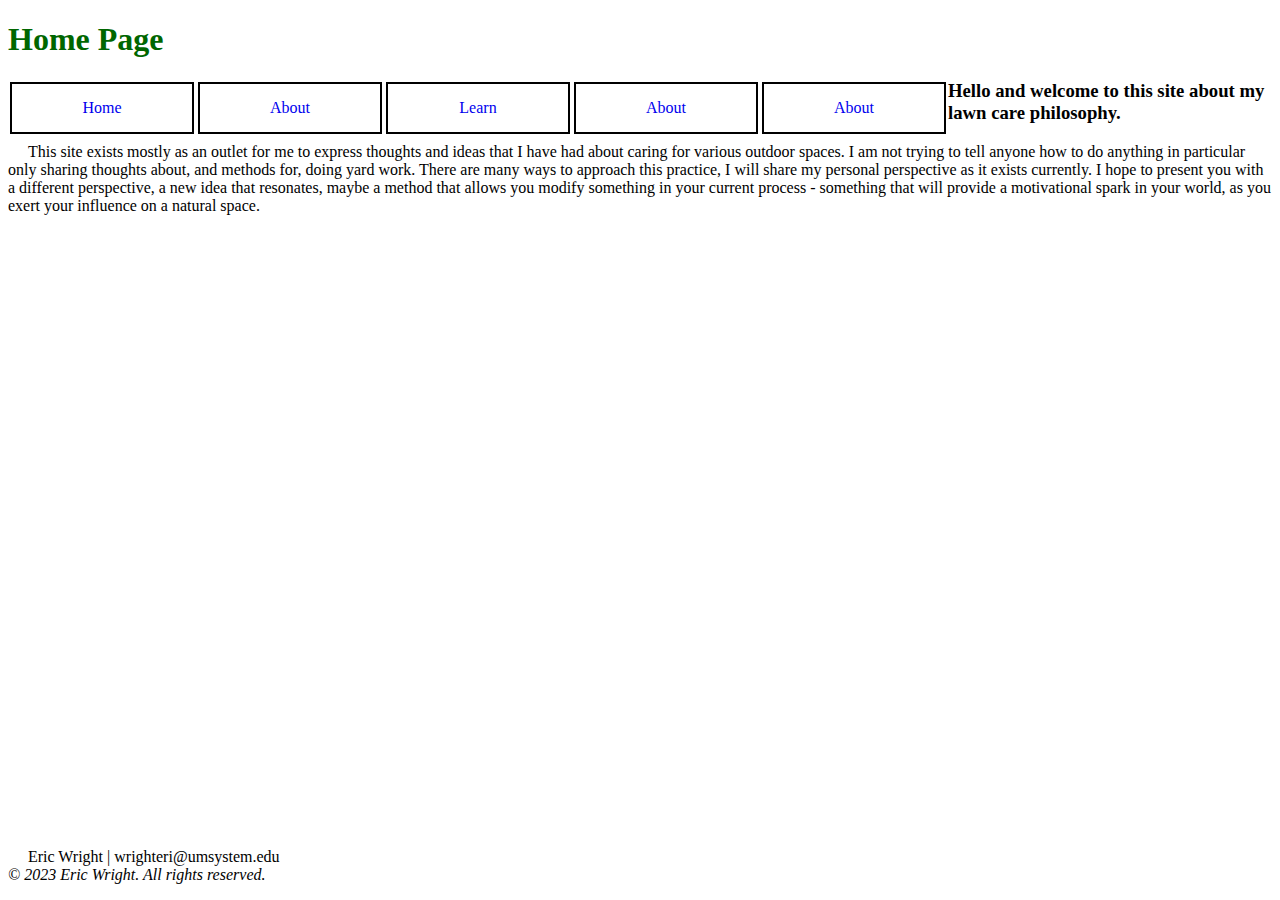
==== islt_7310/index.html @ 09ee2e15 "Add files via upload" ====
<!--
*****************************************************************************

Title:  Home Page
Use:  Site home page - index.html
Author:  Eric Wright
School/Term:  University of Missouri, Summer 2023
Developed: June 16, 2023

******************************************************************************
-->
<!DOCTYPE html>
<html lang="en-US">
<head>
    <link rel="stylesheet" href="style.css">
    <link rel="stylesheet" href="nav.css">             
    <meta charset="utf-8">
    <title>Home Page</title>
</head>
<body>
    <header>
        <h1>Home Page</h1>
    </header>
    <nav>
        <ul>
            <li><a href="index.html">Home</a></li>
            <li><a href="about.html">About</a></li>
            <li><a href="learn.html">Learn</a>
                <ul>
                    <li><a href="#Link1.html">Link 1</a></li>
                    <li><a href="#Link2.html">Link 2</a></li>
                    <li><a href="#Link3.html">Link 3</a></li>
                </ul>
            </li>
            <li><a href="references.html">About</a></li>
            <li><a href="#contact.html">About</a></li>
        </ul>
    </nav>
    <main>
        <h3>Hello and welcome to this site about my lawn care philosophy.</h3>
        <p>
            This site exists mostly as an outlet for me to express thoughts and ideas that I have had about caring for various outdoor spaces. I am not trying to tell anyone how to do anything in particular only sharing thoughts about, and methods for, doing yard work. There are many ways to approach this practice, I will share my personal perspective as it exists currently. I hope to present you with a different perspective, a new idea that resonates, maybe a method that allows you modify something in your current process - something that will provide a motivational spark in your world, as you exert your influence on a natural space.
        </p>
    </main>
    <footer id="footer">
        <p>
            Eric Wright | wrighteri@umsystem.edu
            <br>
            <em>&copy; 2023 Eric Wright. All rights reserved.</em>
        </p>
    </footer>
</body>
</html>
---- islt_7310/style.css ----
h1{color: #006600;}
div + p::first-letter{
    font-size: 150%;
    font-weight: bold;
    color: #006600;
}
p{
    text-indent: 20px;
}
div {
    border:none;  
    padding: 20px;
    margin-left: 15px;
  }
  #footer {
    position: absolute;
    bottom: 0;
    width: 100%;
   }
---- islt_7310/nav.css ----
nav {
    top: 0px;   
}
nav ul {
    list-style-type: none;
    margin: 0;
    padding: 0;
}
nav>ul li{
    position: relative;
    margin-top: 0;
    text-align: center;
    float: left;
}
nav a {
    text-decoration: none;
    display: inline-block;
    border: 2px solid black; 
    padding: 15px 15px 15px 15px;
    width: 150px; /*this is important to set so our drop-down doesn't go across the page*/
    margin: 2px;
}
nav ul>li ul {
    position: absolute;
    top: 100%;
    display: none;
}
nav ul ul li {
    float:none;
}
/*special hover to display the drop-down*/
nav>ul>li:hover>ul{
    display: block;
}
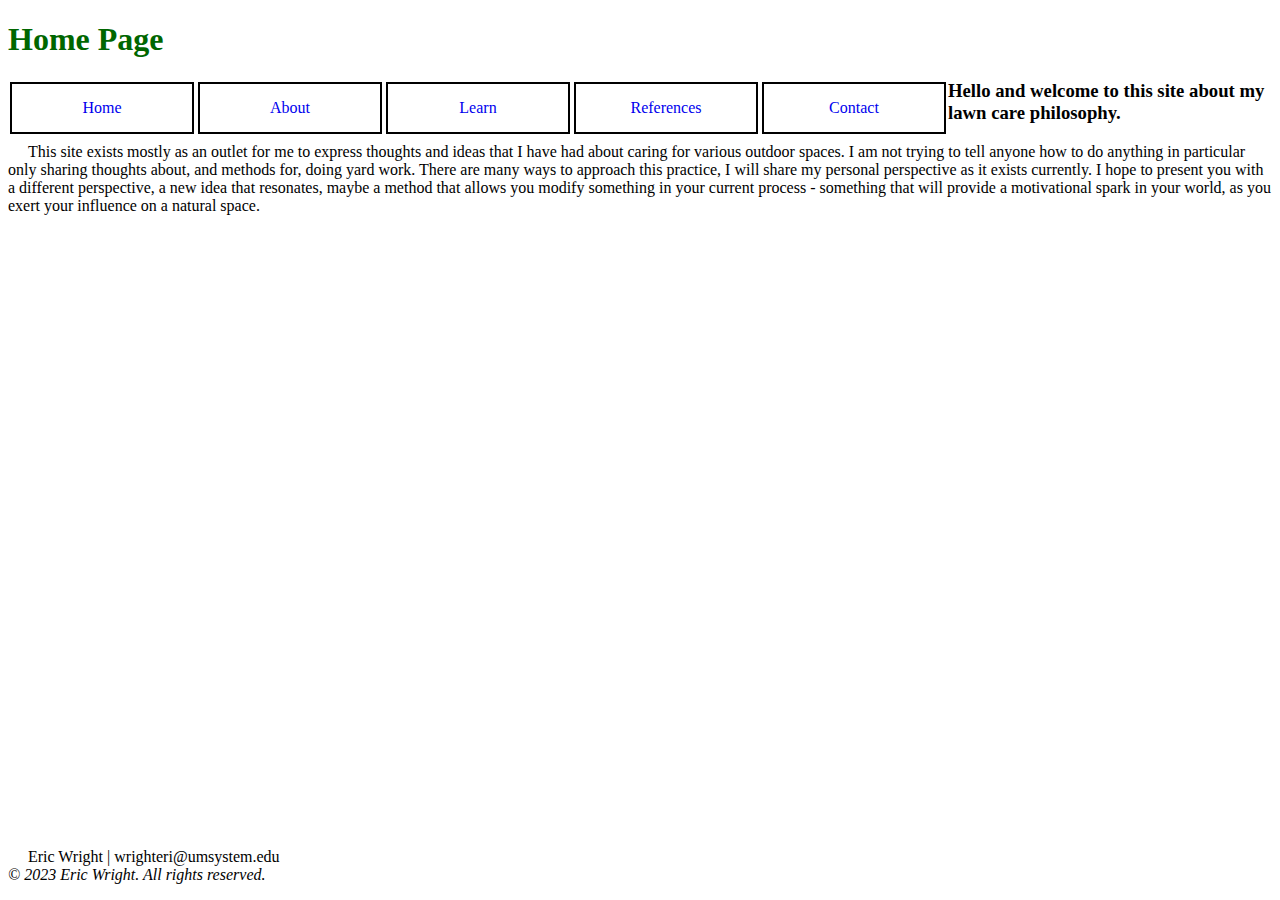
==== commit fb64023f: "Add files via upload" ====
--- a/islt_7310/index.html
+++ b/islt_7310/index.html
@@ -32,8 +32,8 @@
                     <li><a href="#Link3.html">Link 3</a></li>
                 </ul>
             </li>
-            <li><a href="references.html">About</a></li>
-            <li><a href="#contact.html">About</a></li>
+            <li><a href="references.html">References</a></li>
+            <li><a href="#contact.html">Contact</a></li>
         </ul>
     </nav>
     <main>
--- a/islt_7310/nav.css
+++ b/islt_7310/nav.css
@@ -1,5 +1,6 @@
 nav {
-    top: 0px;   
+    top: 0px;
+    width: 100%;   
 }
 nav ul {
     list-style-type: none;
@@ -32,3 +33,12 @@
 nav>ul>li:hover>ul{
     display: block;
 }
+nav a:link{
+    background-color: white;
+}
+nav a:hover, nav a:focus {
+    background-color: rgb(193, 224, 196);
+}
+nav a:active{
+    background-color: rgb(105, 238, 120);
+}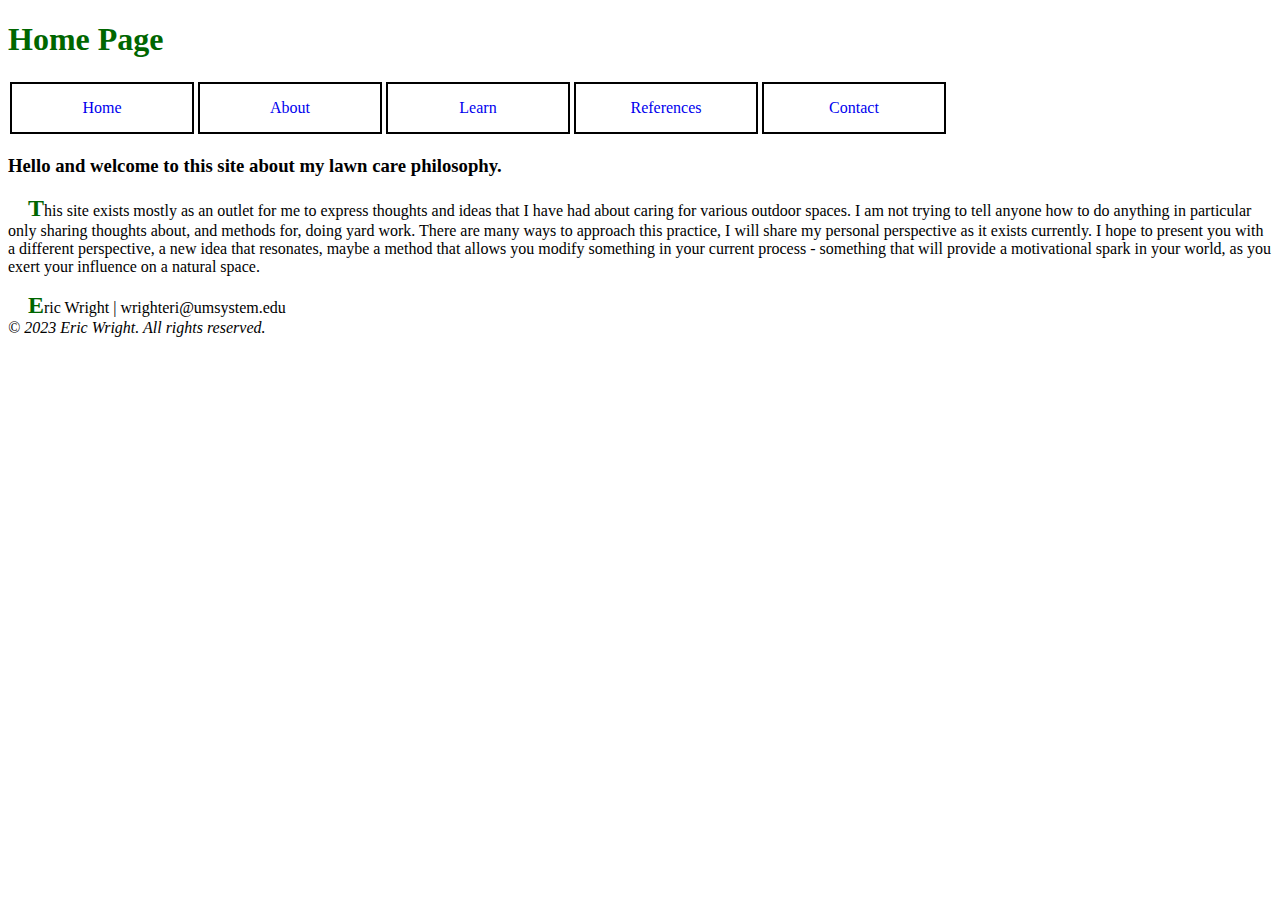
==== commit 0bc3612f: "Add files via upload" ====
--- a/islt_7310/index.html
+++ b/islt_7310/index.html
@@ -22,19 +22,21 @@
         <h1>Home Page</h1>
     </header>
     <nav>
-        <ul>
-            <li><a href="index.html">Home</a></li>
-            <li><a href="about.html">About</a></li>
-            <li><a href="learn.html">Learn</a>
-                <ul>
-                    <li><a href="#Link1.html">Link 1</a></li>
-                    <li><a href="#Link2.html">Link 2</a></li>
-                    <li><a href="#Link3.html">Link 3</a></li>
-                </ul>
-            </li>
-            <li><a href="references.html">References</a></li>
-            <li><a href="#contact.html">Contact</a></li>
-        </ul>
+        <table style="width:100%">
+            <ul>
+                <li><a href="index.html">Home</a></li>
+                <li><a href="about.html">About</a></li>
+                <li><a href="learn.html">Learn</a>
+                    <ul>
+                        <li><a href="#Link1.html">Link 1</a></li>
+                        <li><a href="#Link2.html">Link 2</a></li>
+                        <li><a href="#Link3.html">Link 3</a></li>
+                    </ul>
+                </li>
+                <li><a href="references.html">References</a></li>
+                <li><a href="#contact.html">Contact</a></li>
+            </ul>
+        </table>
     </nav>
     <main>
         <h3>Hello and welcome to this site about my lawn care philosophy.</h3>
--- a/islt_7310/style.css
+++ b/islt_7310/style.css
@@ -1,5 +1,5 @@
 h1{color: #006600;}
-div + p::first-letter{
+p:first-of-type::first-letter{
     font-size: 150%;
     font-weight: bold;
     color: #006600;
@@ -9,11 +9,8 @@
 }
 div {
     border:none;  
-    padding: 20px;
-    margin-left: 15px;
   }
   #footer {
-    position: absolute;
     bottom: 0;
     width: 100%;
-   }+   }
--- a/islt_7310/nav.css
+++ b/islt_7310/nav.css
@@ -1,6 +1,6 @@
 nav {
     top: 0px;
-    width: 100%;   
+    width: 100%;  
 }
 nav ul {
     list-style-type: none;
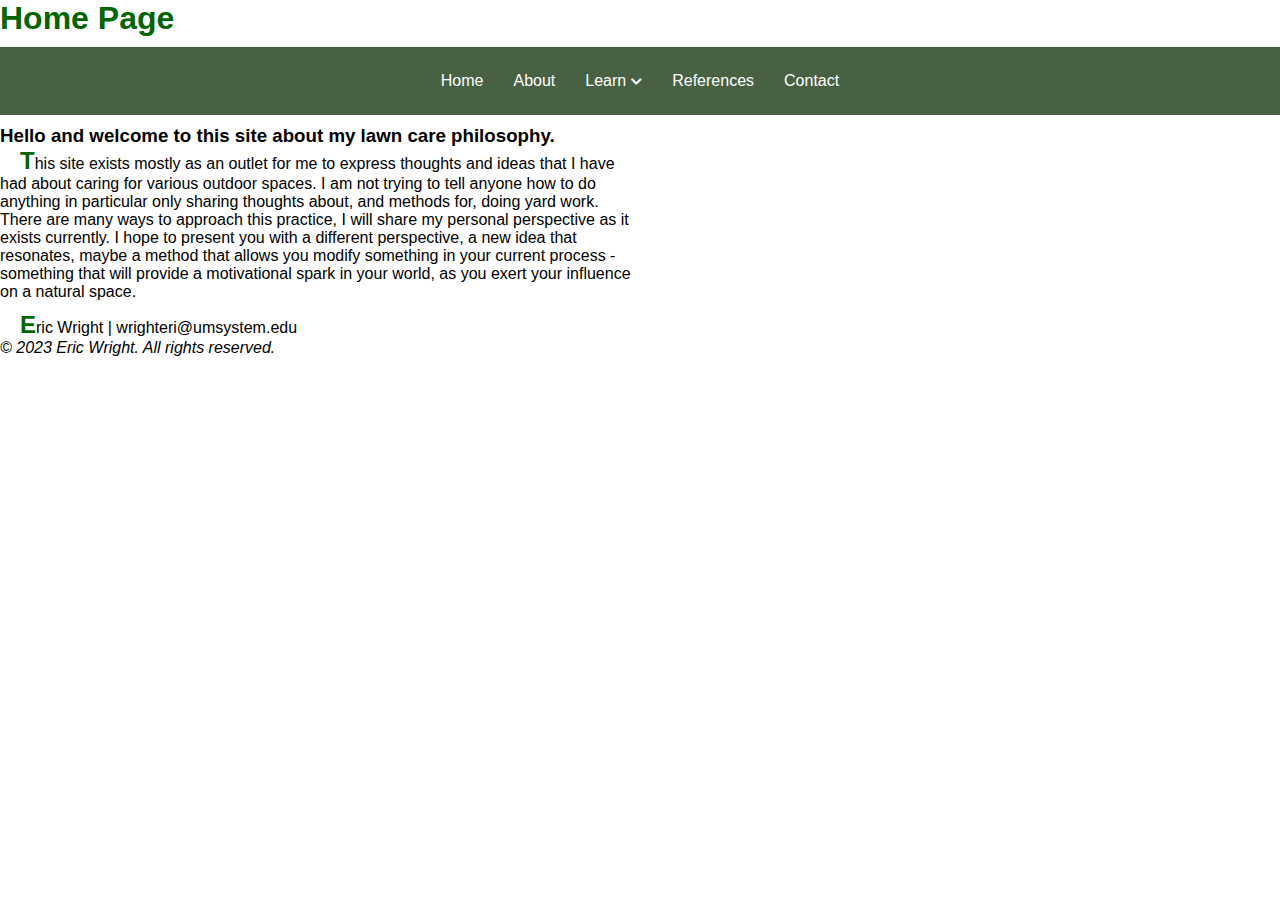
==== commit 008e22c7: "Add files via upload" ====
--- a/islt_7310/index.html
+++ b/islt_7310/index.html
@@ -13,43 +13,49 @@
 <html lang="en-US">
 <head>
     <link rel="stylesheet" href="style.css">
-    <link rel="stylesheet" href="nav.css">             
+    <link rel="stylesheet" href="nav.css">  
+    <link rel="stylesheet" href="https://cdnjs.cloudflare.com/ajax/libs/font-awesome/5.13.0/css/all.min.css">              
+    <meta name="viewport" content="width=device-width, initial-scale=1.0">         
     <meta charset="utf-8">
     <title>Home Page</title>
 </head>
 <body>
-    <header>
-        <h1>Home Page</h1>
-    </header>
-    <nav>
-        <table style="width:100%">
-            <ul>
-                <li><a href="index.html">Home</a></li>
-                <li><a href="about.html">About</a></li>
-                <li><a href="learn.html">Learn</a>
-                    <ul>
-                        <li><a href="#Link1.html">Link 1</a></li>
-                        <li><a href="#Link2.html">Link 2</a></li>
-                        <li><a href="#Link3.html">Link 3</a></li>
+    <div class="wrapper">
+        <header class="box header">
+            <h1>Home Page</h1>
+        </header>
+        <nav class="box nav">
+            <ul class="menu">
+                <li class="item"><a href="index.html">Home</a></li>
+                <li class="item"><a href="about.html">About</a></li>
+                <li class="item has-submenu"><a href="learn.html">Learn</a>
+                    <ul class="submenu">
+                        <li class="subitem"><a href="#Link1.html">Link 1</a></li>
+                        <li class="subitem"><a href="#Link2.html">Link 2</a></li>
+                        <li class="subitem"><a href="#Link3.html">Link 3</a></li>
                     </ul>
                 </li>
-                <li><a href="references.html">References</a></li>
-                <li><a href="#contact.html">Contact</a></li>
+                <li class="item"><a href="references.html">References</a></li>
+                <li class="item"><a href="#contact.html">Contact</a></li>
+                <li class="toggle"><a href="#"><i class="fas fa-bars"></i></a></li>
             </ul>
-        </table>
-    </nav>
-    <main>
+        </nav>
+        <!--main-->
+        <div class="box content1">    
         <h3>Hello and welcome to this site about my lawn care philosophy.</h3>
-        <p>
-            This site exists mostly as an outlet for me to express thoughts and ideas that I have had about caring for various outdoor spaces. I am not trying to tell anyone how to do anything in particular only sharing thoughts about, and methods for, doing yard work. There are many ways to approach this practice, I will share my personal perspective as it exists currently. I hope to present you with a different perspective, a new idea that resonates, maybe a method that allows you modify something in your current process - something that will provide a motivational spark in your world, as you exert your influence on a natural space.
-        </p>
-    </main>
-    <footer id="footer">
-        <p>
-            Eric Wright | wrighteri@umsystem.edu
-            <br>
-            <em>&copy; 2023 Eric Wright. All rights reserved.</em>
-        </p>
-    </footer>
+            <p>
+                This site exists mostly as an outlet for me to express thoughts and ideas that I have had about caring for various outdoor spaces. I am not trying to tell anyone how to do anything in particular only sharing thoughts about, and methods for, doing yard work. There are many ways to approach this practice, I will share my personal perspective as it exists currently. I hope to present you with a different perspective, a new idea that resonates, maybe a method that allows you modify something in your current process - something that will provide a motivational spark in your world, as you exert your influence on a natural space.
+            </p>
+        </div>
+        <!--</main>-->
+        <footer class="box footer">
+            <p>
+                Eric Wright | wrighteri@umsystem.edu
+                <br>
+                <em>&copy; 2023 Eric Wright. All rights reserved.</em>
+            </p>
+        </footer>
+    </div>
+    <script src="script.js"></script> 
 </body>
 </html>--- a/islt_7310/style.css
+++ b/islt_7310/style.css
@@ -14,3 +14,49 @@
     bottom: 0;
     width: 100%;
    }
+.header {
+    grid-area: header;
+}
+.nav {
+    grid-area: nav;
+}
+.content1 {
+    grid-area: content1;
+}
+.content2 {
+    grid-area: content2;
+}
+.footer {
+    grid-area: footer;
+}
+.wrapper {
+    display:grid;
+    grid-gap: 10px;
+    grid-template-areas:
+    "header"
+    "nav"
+    "content1"
+    "content2"
+    "footer"
+}
+@media screen and (min-width: 421px) {
+   .wrapper {
+    grid-template-columns: 50% auto;
+    grid-template-areas:
+    "header header"
+    "nav nav"
+    "content1 content2"
+    "footer footer";
+   }
+}
+/*@media screen and (max-width: 420px) {
+    .wrapper {
+     grid-template-columns: 100%;
+     grid-template-areas:
+     "header"
+     "nav"
+     "content1"
+     "content2"
+     "footer";
+    }
+ }*/--- a/islt_7310/nav.css
+++ b/islt_7310/nav.css
@@ -1,44 +1,173 @@
+/* Basic styling */
+* {
+    box-sizing: border-box;
+    padding: 0;
+    margin: 0;
+}
+body {
+    font-family: sans-serif;
+    font-size: 16px;
+}
 nav {
-    top: 0px;
-    width: 100%;  
+    background: #486143;
+    padding: 0 15px;
 }
-nav ul {
+a {
+    color: white;
+    text-decoration: none;
+}
+.menu,
+.submenu {   
     list-style-type: none;
-    margin: 0;
-    padding: 0;
 }
-nav>ul li{
-    position: relative;
-    margin-top: 0;
+/*.logo {
+    font-size: 20px;
+    padding: 7.5px 10px 7.5px 0;
+}*/
+.item {
+    padding: 10px;
+}
+/*.item.button {
+    padding: 9px 5px;
+}*/
+/*.item:not(.button) a:hover,*/
+.item a:hover,
+.item a:hover::after {
+    color: #ccc;
+}
+
+/* Mobile menu */
+.menu {
+    display: flex;
+    flex-wrap: wrap;
+    justify-content: space-between;
+    align-items: center;
+}
+.menu li a {
+    display: block;
+    padding: 15px 5px;
+}
+.menu li.subitem a {
+    padding: 15px;
+}
+.toggle {
+    order: 1;
+    font-size: 20px;
+}
+/*.item.button {
+    order: 2;
+}*/
+.item {
+    order: /*3*/2;
+    width: 100%;
     text-align: center;
-    float: left;
-}
-nav a {
-    text-decoration: none;
-    display: inline-block;
-    border: 2px solid black; 
-    padding: 15px 15px 15px 15px;
-    width: 150px; /*this is important to set so our drop-down doesn't go across the page*/
-    margin: 2px;
-}
-nav ul>li ul {
-    position: absolute;
-    top: 100%;
     display: none;
 }
-nav ul ul li {
-    float:none;
-}
-/*special hover to display the drop-down*/
-nav>ul>li:hover>ul{
+.active .item {
     display: block;
 }
-nav a:link{
-    background-color: white;
+/*.button.secondary { /*divider between buttons and menu links 
+    border-bottom: 1px #444 solid;
+}*/
+/* Submenu up from mobile screens */
+.submenu {
+    display: none;
 }
-nav a:hover, nav a:focus {
-    background-color: rgb(193, 224, 196);
+.submenu-active .submenu {
+   display: block;
 }
-nav a:active{
-    background-color: rgb(105, 238, 120);
+.has-submenu i {
+    font-size: 12px;
+}
+.has-submenu > a::after {
+    font-family: "Font Awesome 5 Free";
+    font-size: 12px;
+    line-height: 16px;
+    font-weight: 900; 
+    content: "\f078";
+    color: white;
+    padding-left: 5px;
+}
+.subitem a {
+    padding: 10px 15px;
+}
+.submenu-active {
+    background-color: #409658;
+    border-radius: 3px;
+}
+
+/* Tablet menu */
+@media all and (min-width: 700px) {
+    .menu {
+        justify-content: center;
+    }
+    /*.logo {
+        flex: 1;
+    }*/
+    /*.item.button {
+        width: auto;
+        order: 1;
+        display: block;
+    }*/
+    .toggle {
+        flex: 1;
+        text-align: right;
+        order: /*2*/1;
+    }
+    /* Button up from tablet screen */
+    /*.menu li.button a {
+        padding: 10px 15px;
+        margin: 5px 0;
+    }
+    .button a {
+        background: #0080ff;
+        border: 1px royalblue solid;
+    }
+    .button.secondary {
+        border: 0;
+    }
+    .button.secondary a {
+        background: transparent;
+        border: 1px #0080ff solid;  
+    }
+    .button a:hover {
+        text-decoration: none;
+    }
+    .button:not(.secondary) a:hover {
+        background: royalblue;
+        border-color: darkblue;
+    }*/
+}    
+/* Desktop menu */
+@media all and (min-width: 960px) {
+    .menu {
+        align-items: flex-start;     
+        flex-wrap: nowrap;
+        background: none;
+    }
+    /*.logo {
+        order: 0;
+    }*/
+    .item {
+        order: 1;
+        position: relative;
+        display: block; 
+        width: auto;
+    }
+    /*.button {
+        order: 2;
+    }*/
+    .submenu-active .submenu {
+        display: block;
+        position: absolute;
+        left: 0;
+        top: 68px;
+        background: #111;
+    }
+    .toggle {
+        display: none;
+    }
+    .submenu-active {
+        border-radius: 0;
+    }
 }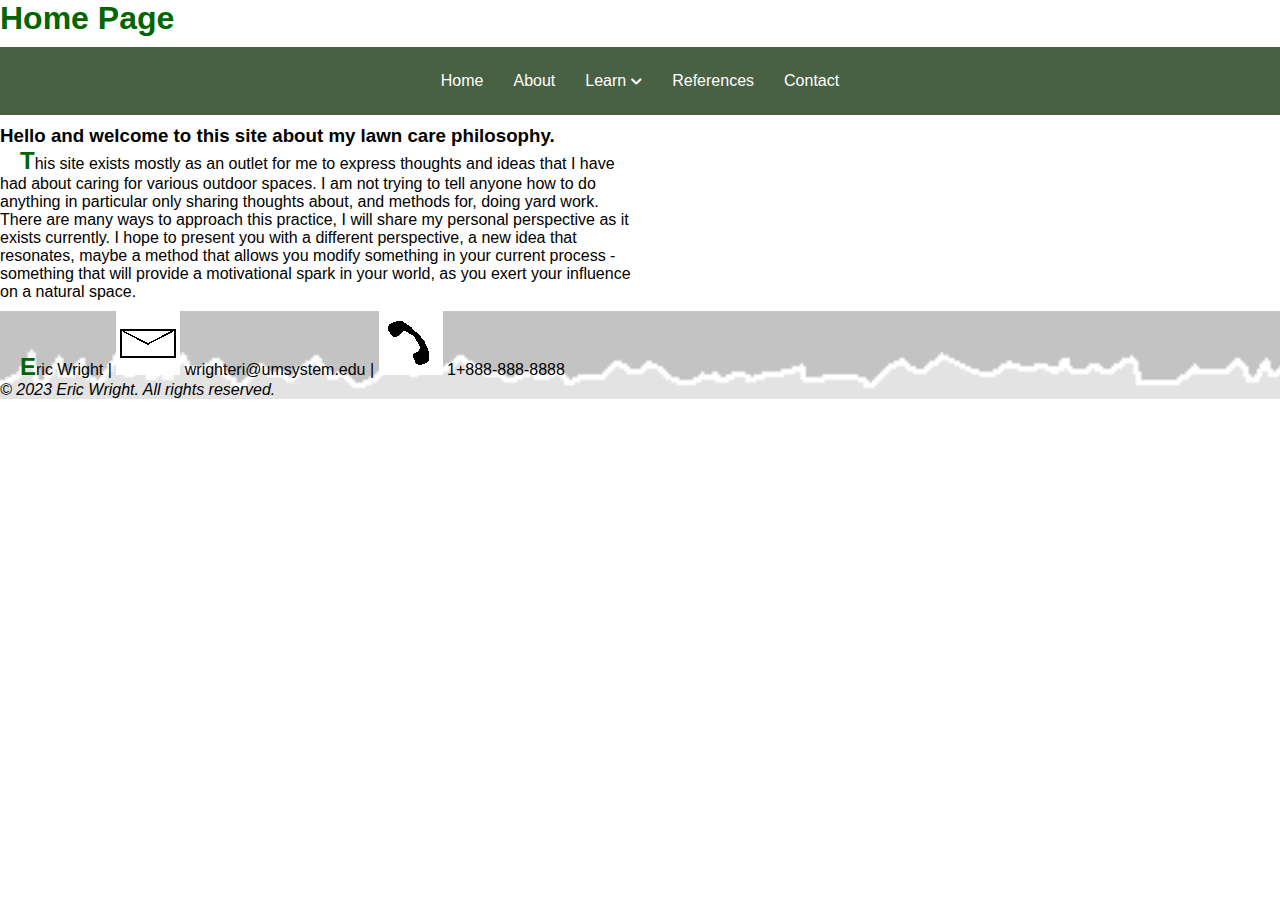
==== commit d2266a24: "Add files via upload" ====
--- a/islt_7310/index.html
+++ b/islt_7310/index.html
@@ -14,7 +14,8 @@
 <head>
     <link rel="stylesheet" href="style.css">
     <link rel="stylesheet" href="nav.css">  
-    <link rel="stylesheet" href="https://cdnjs.cloudflare.com/ajax/libs/font-awesome/5.13.0/css/all.min.css">              
+    <link rel="stylesheet" href="https://cdnjs.cloudflare.com/ajax/libs/font-awesome/5.13.0/css/all.min.css">
+    <link rel="shortcut icon" type="image/x-icon" href="images/favicon.ico">
     <meta name="viewport" content="width=device-width, initial-scale=1.0">         
     <meta charset="utf-8">
     <title>Home Page</title>
@@ -50,7 +51,7 @@
         <!--</main>-->
         <footer class="box footer">
             <p>
-                Eric Wright | wrighteri@umsystem.edu
+                Eric Wright | <img id="contact_icons" src="images/mail.png" alt="email"> wrighteri@umsystem.edu | <img id="contact_icons" src="images/phone.png" alt="phone"> 1+888-888-8888
                 <br>
                 <em>&copy; 2023 Eric Wright. All rights reserved.</em>
             </p>
--- a/islt_7310/style.css
+++ b/islt_7310/style.css
@@ -16,6 +16,7 @@
    }
 .header {
     grid-area: header;
+    font-family: 'Roboto', sans-serif;
 }
 .nav {
     grid-area: nav;
@@ -28,6 +29,8 @@
 }
 .footer {
     grid-area: footer;
+    background-image: url("images/footer_back.png");
+    background-size: cover;
 }
 .wrapper {
     display:grid;
@@ -59,4 +62,30 @@
      "content2"
      "footer";
     }
- }*/+ }*/
+ @media print {
+    .nav {
+        display: none;
+    }
+    body,
+    .box, 
+    .header h1, 
+    .content1, 
+    .content2, 
+    .footer,
+    p:first-of-type::first-letter,
+    a
+     {
+        color: #000; 
+        font-family: 'Times New Roman', serif;
+    }
+    .header h1{
+        font-family: 'Roboto', sans-serif;
+    }
+    a[href]:after {
+		content: ' [' attr(href) ']';
+	}
+    @page {
+        margin: 1in 1in 1in 1in;
+    }
+ }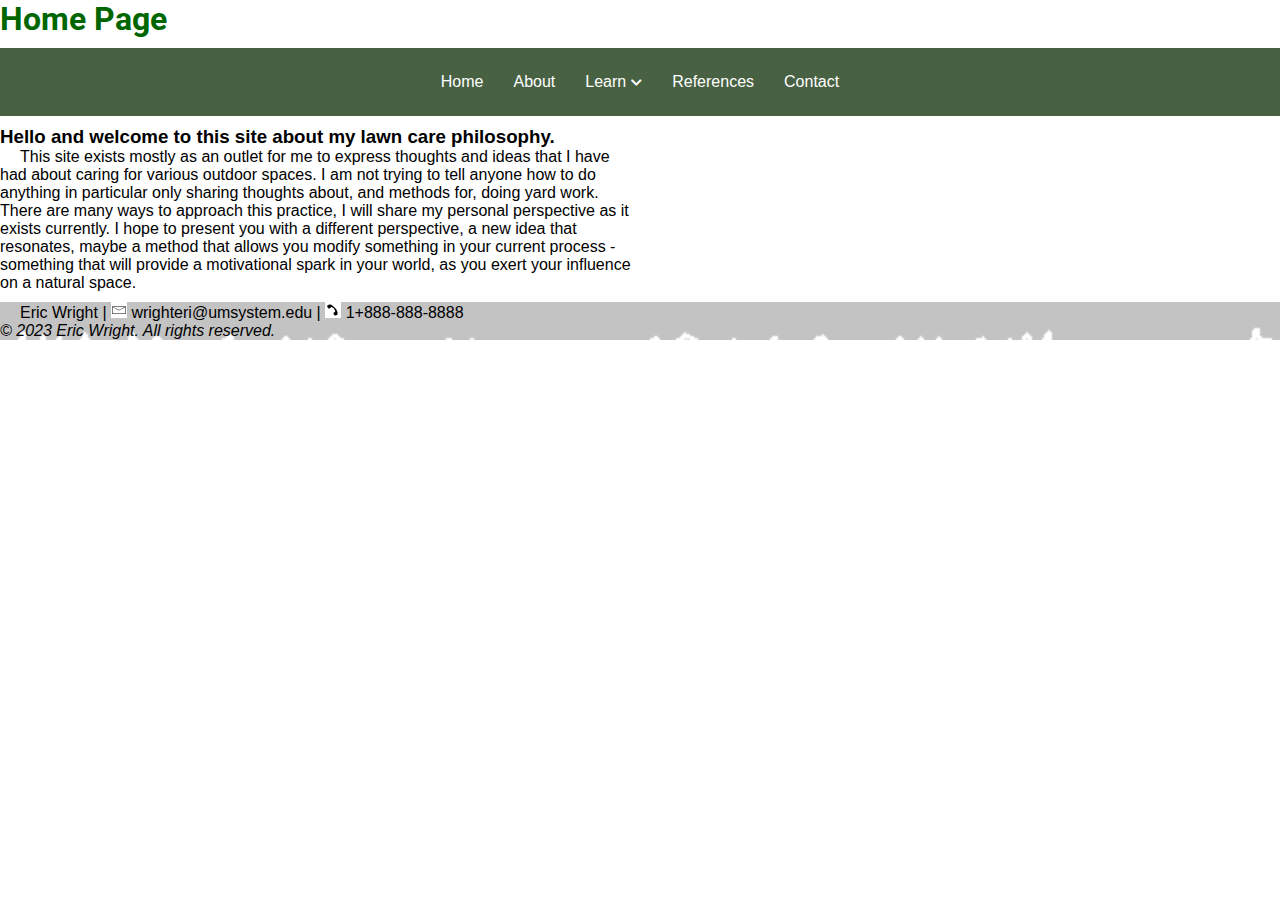
==== commit 99cc1cbb: "Add files via upload" ====
--- a/islt_7310/index.html
+++ b/islt_7310/index.html
@@ -12,12 +12,15 @@
 <!DOCTYPE html>
 <html lang="en-US">
 <head>
+    <link rel="stylesheet" href="https://cdnjs.cloudflare.com/ajax/libs/font-awesome/5.13.0/css/all.min.css">              
+    <link rel="preconnect" href="https://fonts.googleapis.com"> 
+    <link rel="preconnect" href="https://fonts.gstatic.com" crossorigin> 
+    <link href="https://fonts.googleapis.com/css2?family=Roboto&display=swap" rel="stylesheet">
+    <link rel="shortcut icon" type="image/x-icon" href="images/favicon.ico">
+    <link rel="stylesheet" href="nav.css"> 
     <link rel="stylesheet" href="style.css">
-    <link rel="stylesheet" href="nav.css">  
-    <link rel="stylesheet" href="https://cdnjs.cloudflare.com/ajax/libs/font-awesome/5.13.0/css/all.min.css">
-    <link rel="shortcut icon" type="image/x-icon" href="images/favicon.ico">
-    <meta name="viewport" content="width=device-width, initial-scale=1.0">         
     <meta charset="utf-8">
+    <meta name="viewport" content="width=device-width, initial-scale=1.0">
     <title>Home Page</title>
 </head>
 <body>
--- a/islt_7310/style.css
+++ b/islt_7310/style.css
@@ -1,9 +1,4 @@
 h1{color: #006600;}
-p:first-of-type::first-letter{
-    font-size: 150%;
-    font-weight: bold;
-    color: #006600;
-}
 p{
     text-indent: 20px;
 }
@@ -32,6 +27,29 @@
     background-image: url("images/footer_back.png");
     background-size: cover;
 }
+#contact_icons{
+    width: 16px;
+}
+#contact_icons:hover{
+    width:24px;
+    -webkit-transition:width 0.3s linear 0s;
+    transition: width 0.3s linear 0s;
+}
+p a:link {
+    text-decoration: none;
+    color: #006600;
+  }
+p a:visited {
+    text-decoration: none;
+    color: #074407;
+  }
+p a:hover {
+    text-decoration: underline;
+  }
+p a:active {
+    text-decoration: underline;
+    color: #12ce12;
+  }
 .wrapper {
     display:grid;
     grid-gap: 10px;
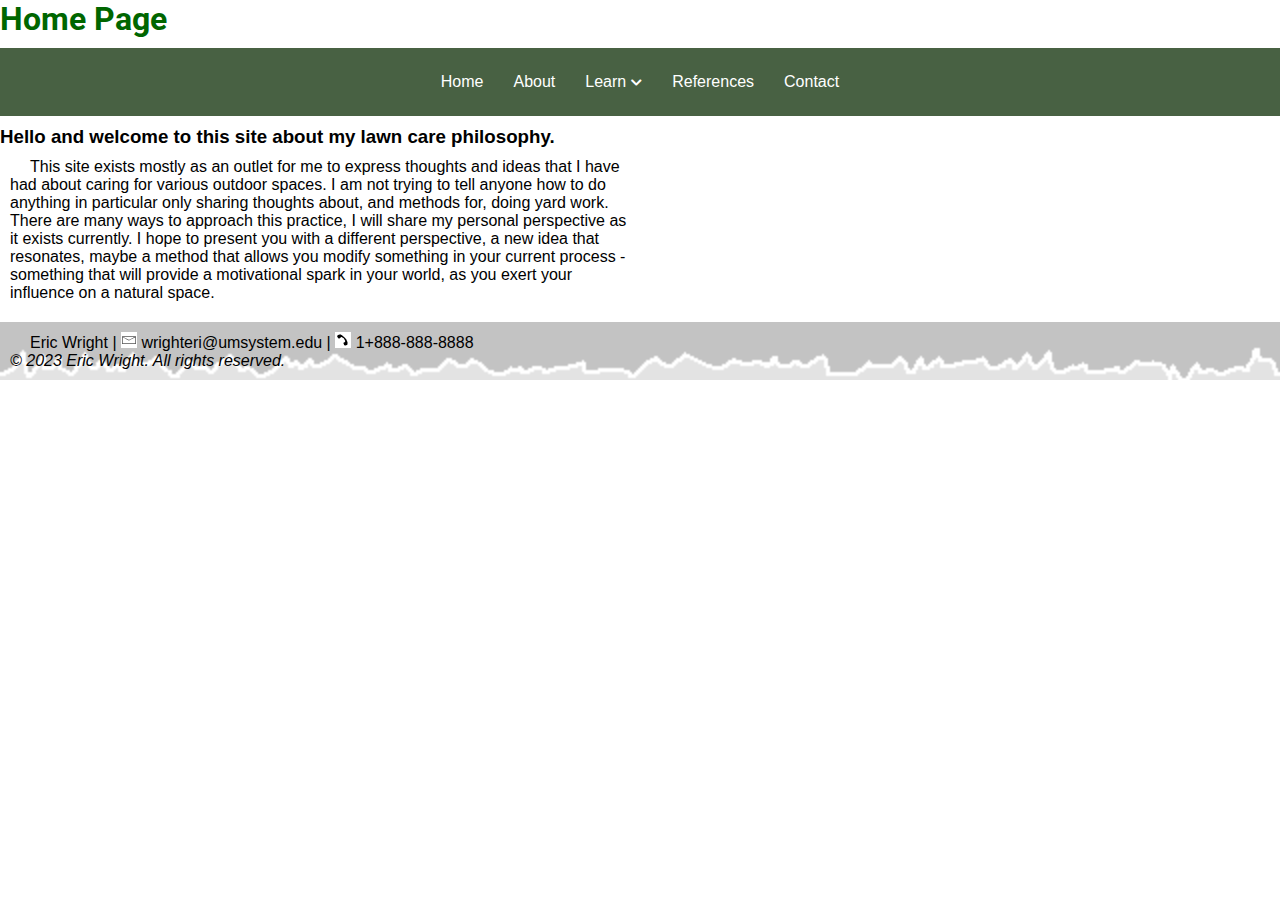
==== commit 53d6c8d6: "Add files via upload" ====
--- a/islt_7310/index.html
+++ b/islt_7310/index.html
@@ -32,11 +32,11 @@
             <ul class="menu">
                 <li class="item"><a href="index.html">Home</a></li>
                 <li class="item"><a href="about.html">About</a></li>
-                <li class="item has-submenu"><a href="learn.html">Learn</a>
+                <li class="item has-submenu"><a href="#learn">Learn</a>
                     <ul class="submenu">
-                        <li class="subitem"><a href="#Link1.html">Link 1</a></li>
-                        <li class="subitem"><a href="#Link2.html">Link 2</a></li>
-                        <li class="subitem"><a href="#Link3.html">Link 3</a></li>
+                        <li class="subitem"><a href="Learn.html#section-1">Philosophy</a></li>
+                        <li class="subitem"><a href="Learn.html#section-2">Methods & Tools</a></li>
+                        <li class="subitem"><a href="Learn.html#section-3">Inputs</a></li>
                     </ul>
                 </li>
                 <li class="item"><a href="references.html">References</a></li>
--- a/islt_7310/style.css
+++ b/islt_7310/style.css
@@ -1,6 +1,7 @@
 h1{color: #006600;}
 p{
     text-indent: 20px;
+    padding: 10px;
 }
 div {
     border:none;  
